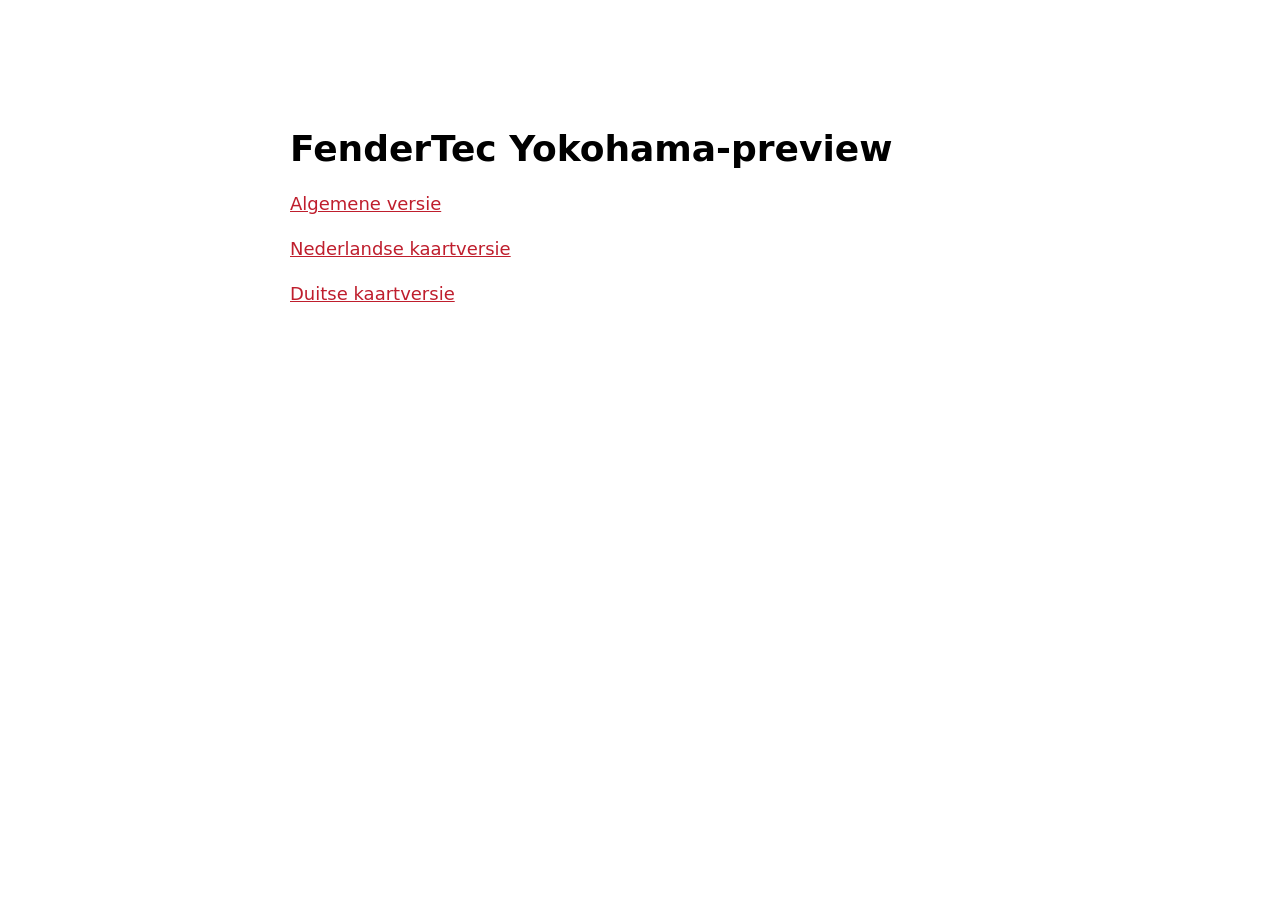
==== yokohama-preview/index.html @ 21125d62 "Add standalone Yokohama previews without Shopify sessions" ====
<!doctype html><html lang="nl"><meta charset="utf-8"><meta name="robots" content="noindex,nofollow"><title>FenderTec preview</title><style>body{font:18px system-ui;max-width:700px;margin:80px auto;padding:24px}a{display:block;color:#bf1e2d;margin:24px 0}</style><h1>FenderTec Yokohama-preview</h1><a href="com.html">Algemene versie</a><a href="nl.html">Nederlandse kaartversie</a><a href="de.html">Duitse kaartversie</a></html>
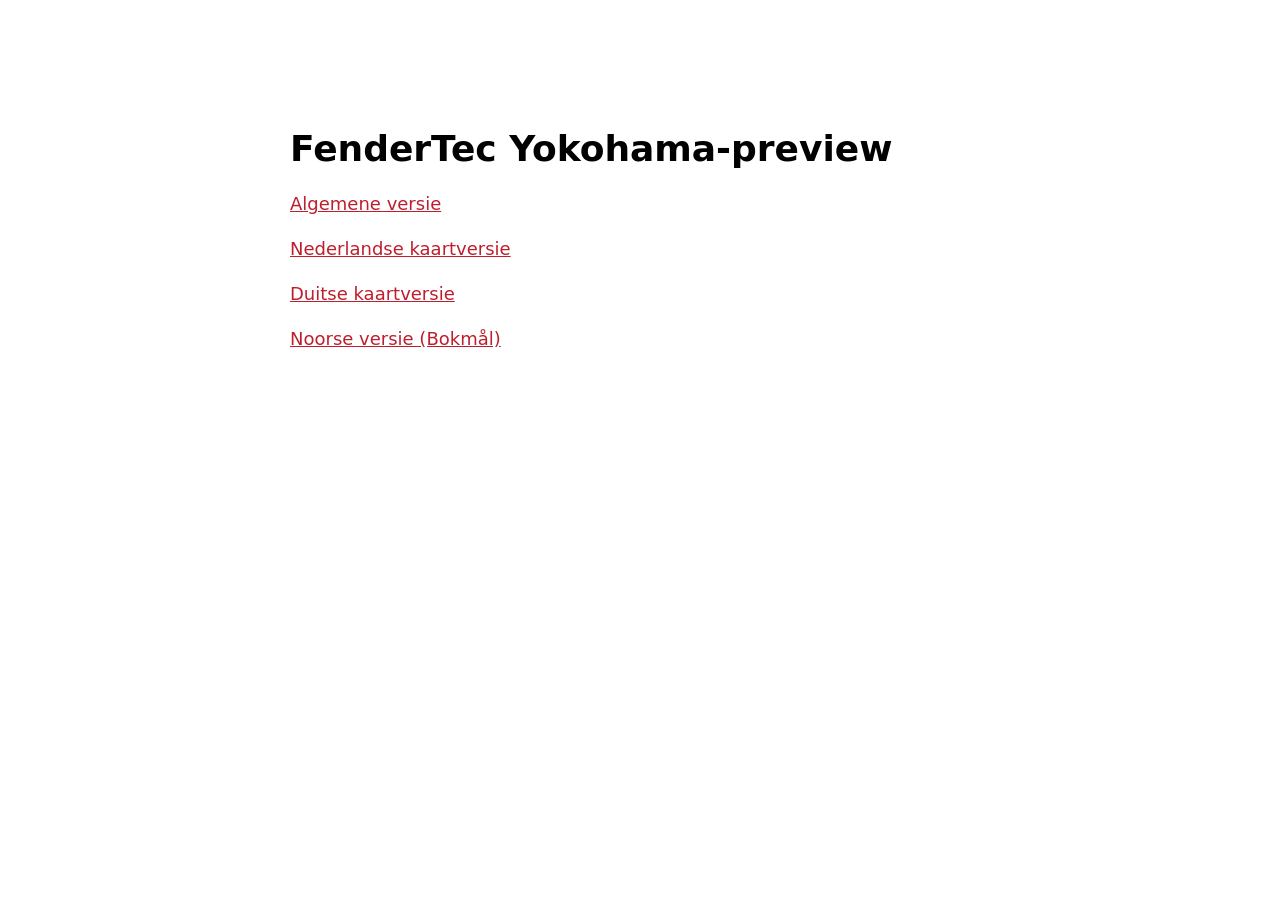
==== commit 14cbecd9: "Link the Norwegian Bokmål preview" ====
--- a/yokohama-preview/index.html
+++ b/yokohama-preview/index.html
@@ -1 +1 @@
-<!doctype html><html lang="nl"><meta charset="utf-8"><meta name="robots" content="noindex,nofollow"><title>FenderTec preview</title><style>body{font:18px system-ui;max-width:700px;margin:80px auto;padding:24px}a{display:block;color:#bf1e2d;margin:24px 0}</style><h1>FenderTec Yokohama-preview</h1><a href="com.html">Algemene versie</a><a href="nl.html">Nederlandse kaartversie</a><a href="de.html">Duitse kaartversie</a></html>+<!doctype html><html lang="nl"><meta charset="utf-8"><meta name="robots" content="noindex,nofollow"><title>FenderTec preview</title><style>body{font:18px system-ui;max-width:700px;margin:80px auto;padding:24px}a{display:block;color:#bf1e2d;margin:24px 0}</style><h1>FenderTec Yokohama-preview</h1><a href="com.html">Algemene versie</a><a href="nl.html">Nederlandse kaartversie</a><a href="de.html">Duitse kaartversie</a><a href="no.html">Noorse versie (Bokmål)</a></html>
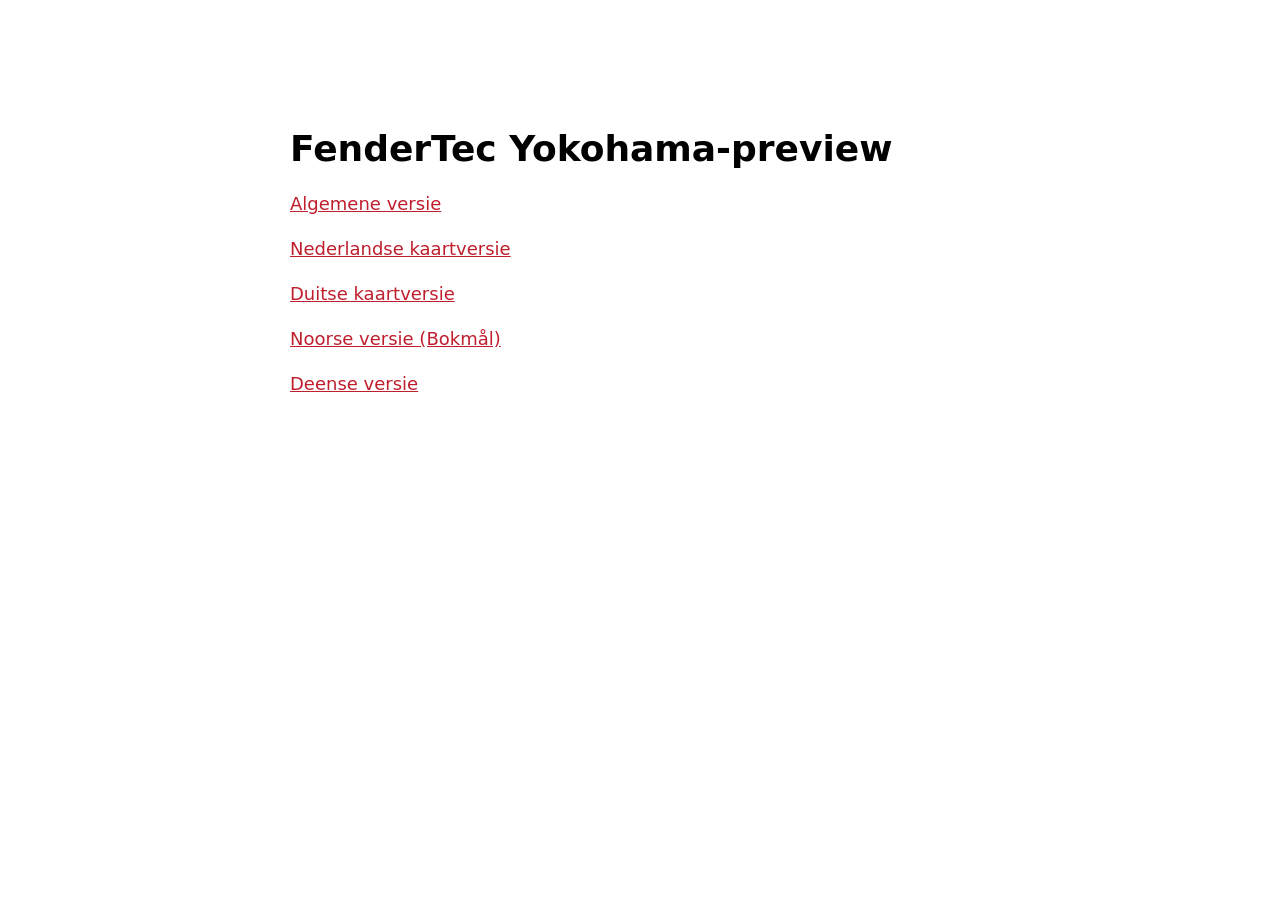
==== commit 2f91dcd1: "Link the Danish Yokohama preview" ====
--- a/yokohama-preview/index.html
+++ b/yokohama-preview/index.html
@@ -1 +1 @@
-<!doctype html><html lang="nl"><meta charset="utf-8"><meta name="robots" content="noindex,nofollow"><title>FenderTec preview</title><style>body{font:18px system-ui;max-width:700px;margin:80px auto;padding:24px}a{display:block;color:#bf1e2d;margin:24px 0}</style><h1>FenderTec Yokohama-preview</h1><a href="com.html">Algemene versie</a><a href="nl.html">Nederlandse kaartversie</a><a href="de.html">Duitse kaartversie</a><a href="no.html">Noorse versie (Bokmål)</a></html>+<!doctype html><html lang="nl"><meta charset="utf-8"><meta name="robots" content="noindex,nofollow"><title>FenderTec preview</title><style>body{font:18px system-ui;max-width:700px;margin:80px auto;padding:24px}a{display:block;color:#bf1e2d;margin:24px 0}</style><h1>FenderTec Yokohama-preview</h1><a href="com.html">Algemene versie</a><a href="nl.html">Nederlandse kaartversie</a><a href="de.html">Duitse kaartversie</a><a href="no.html">Noorse versie (Bokmål)</a><a href="da.html">Deense versie</a></html>
